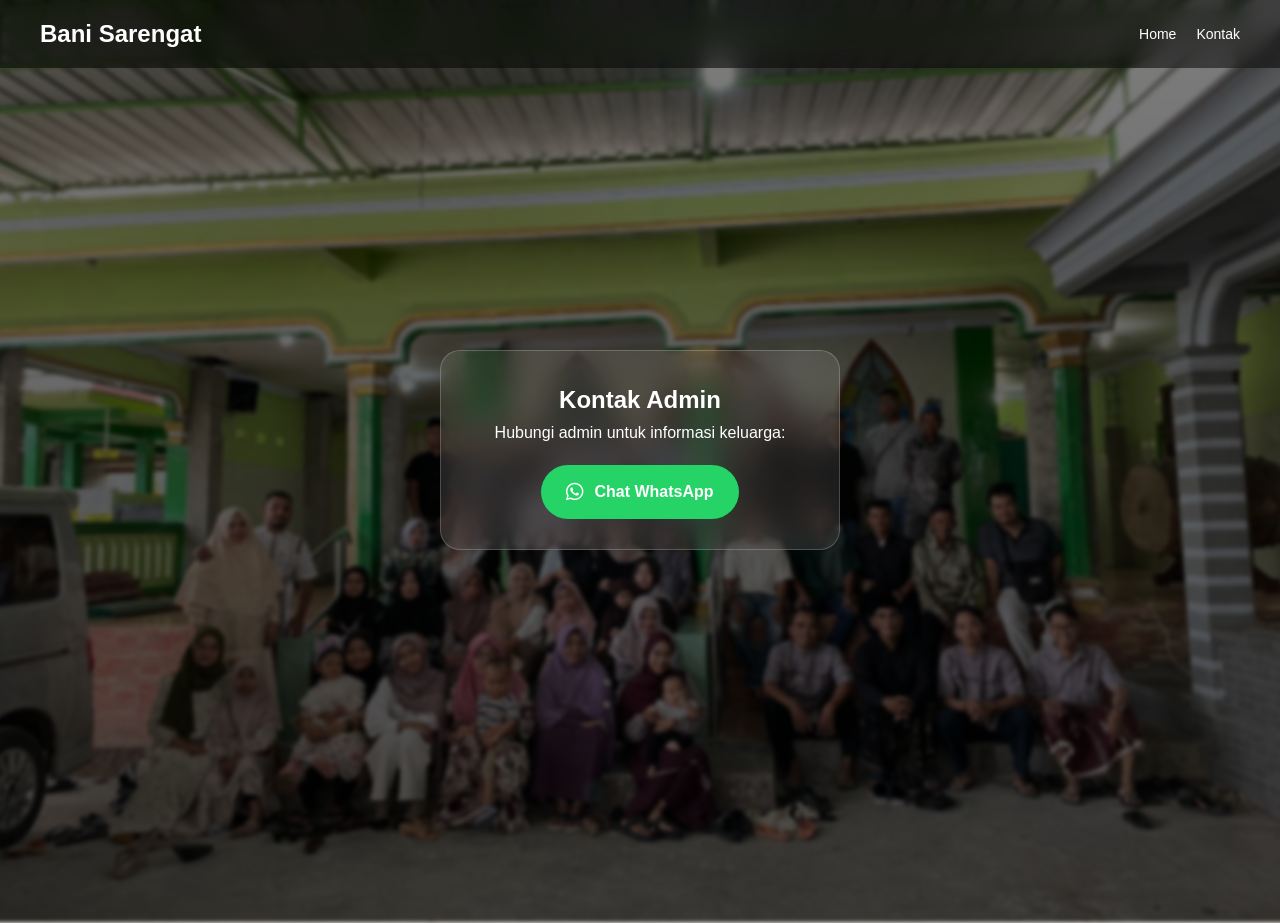
==== kontak.html @ 40c8cc83 "Add files via upload" ====
<!doctype html>
<html lang="id">
  <head>
    <meta charset="UTF-8" />
    <title>Kontak</title>
    <link rel="stylesheet" href="style.css" />
    <link
      rel="stylesheet"
      href="https://cdnjs.cloudflare.com/ajax/libs/font-awesome/6.5.0/css/all.min.css"
    />
  </head>
  <body>
    <!-- NAVBAR -->
    <nav>
      <h2>Bani Sarengat</h2>
      <div>
        <a href="index.html">Home</a>
        <a href="kontak.html">Kontak</a>
      </div>
    </nav>

    <section class="kontak-hero">
      <div class="hero-bg"></div>

      <div class="kontak-box">
        <h2>Kontak Admin</h2>
        <p>Hubungi admin untuk informasi keluarga:</p>

        <a href="https://wa.me/6285708273233" class="btn-wa" target="_blank">
          <i class="fab fa-whatsapp"></i>
          Chat WhatsApp
        </a>
      </div>
    </section>
  </body>
</html>
---- style.css ----
/* RESET */
* {
  margin: 0;
  padding: 0;
  box-sizing: border-box;
}

body {
  font-family: "Segoe UI", sans-serif;
  background: #fdfaf6;
  color: #2c2c2c;
  animation: fadePage 0.5s;
  line-height: 1.6;
}

/* ANIMASI PAGE */
@keyframes fadePage {
  from {
    opacity: 0;
  }
  to {
    opacity: 1;
  }
}

/* NAVBAR */
nav {
  position: fixed;
  top: 0;
  width: 100%;
  z-index: 999;

  display: flex;
  justify-content: space-between;
  align-items: center;
  padding: 15px 40px;

  background: rgba(0, 0, 0, 0.5);
  backdrop-filter: blur(12px);
}

nav h2 {
  color: #ffffff;
}

nav div {
  display: flex;
  gap: 20px;
}

nav a {
  color: #ffffff;
  text-decoration: none;
  font-size: 14px;
  transition: 0.3s;
}

nav a:hover {
  color: #e6d5c3;
}

/* HERO (DIGUNAKAN DI INDEX & KONTAK) */
.hero {
  position: relative;
  height: 100vh;
}

.hero-bg {
  position: absolute;
  width: 100%;
  height: 100%;
  background:
    linear-gradient(rgba(0, 0, 0, 0.5), rgba(0, 0, 0, 0.7)),
    url("img/f1.jpeg") center/cover no-repeat;
  filter: blur(2px);
  transform: scale(1.05);
}

/* HERO TEXT (INDEX) */
.hero-text {
  position: absolute;
  top: 55%;
  left: 50%;
  transform: translate(-50%, -50%);

  width: 90%;
  max-width: 500px;

  background: rgba(255, 255, 255, 0.1);
  backdrop-filter: blur(15px);

  border: 1px solid rgba(255, 255, 255, 0.2);
  padding: 30px;
  border-radius: 20px;

  text-align: center;
  color: white;
}

.hero-text input {
  margin-top: 20px;
  padding: 12px;
  width: 100%;
  border-radius: 10px;
  border: none;
  outline: none;

  background: rgba(255, 255, 255, 0.2);
  color: white;
}

/* TENTANG */
.tentang {
  padding: 80px 20px;
  text-align: center;
}

.tentang-box {
  max-width: 700px;
  margin: auto;
  padding: 30px;
  background: #fffdf9;
  border-radius: 20px;
  border: 2px solid #e6d5c3;
  position: relative;
}

.tentang-box::before {
  content: "";
  position: absolute;
  inset: -10px;
  border: 1px dashed #cbb49c;
  border-radius: 25px;
  z-index: -1;
}

/* DATA */
.container {
  display: grid;
  grid-template-columns: repeat(auto-fit, minmax(250px, 1fr));
  gap: 25px;
  padding: 40px 20px;
}

/* CARD */
.card {
  background: rgba(255, 255, 255, 0.9);
  backdrop-filter: blur(10px);
  border: 1px solid #e6d5c3;
  border-radius: 15px;
  padding: 20px;
  cursor: pointer;
  transition: 0.3s;
  animation: fadeInUp 0.6s ease;
  text-align: center;
}

.card-img {
  width: 100%;
  height: auto;
  object-fit: contain;
  border-radius: 10px;
  margin-bottom: 10px;
}

.card:hover {
  transform: translateY(-8px) scale(1.03);
  box-shadow: 0 10px 20px rgba(0, 0, 0, 0.1);
}

/* DETAIL */
.detail-container {
  padding: 100px 20px 40px;
  display: flex;
  justify-content: center;
}

.detail-card {
  background: rgba(255, 255, 255, 0.95);
  backdrop-filter: blur(10px);
  border: 1px solid #e6d5c3;
  padding: 30px;
  border-radius: 15px;
  max-width: 450px;
  width: 100%;
  box-shadow: 0 10px 25px rgba(0, 0, 0, 0.1);
}

.detail-img {
  width: 100%;
  border-radius: 12px;
  margin-bottom: 15px;
}

.map {
  width: 100%;
  height: 250px;
  border: none;
  border-radius: 12px;
  margin-top: 15px;
}

/* KONTAK (PAKAI BACKGROUND HERO) */
.kontak-hero {
  position: relative;
  height: 100vh;

  display: flex;
  justify-content: center;
  align-items: center;
}

.kontak-box {
  position: relative;

  width: 90%;
  max-width: 400px;

  text-align: center;
  color: white;

  background: rgba(255, 255, 255, 0.1);
  backdrop-filter: blur(15px);

  border: 1px solid rgba(255, 255, 255, 0.2);
  padding: 30px;
  border-radius: 20px;

  animation: fadeInUp 0.7s ease;
}

/* BUTTON WHATSAPP */
.btn-wa {
  display: inline-flex;
  align-items: center;
  gap: 10px;

  margin-top: 20px;
  padding: 14px 25px;
  background: #25d366;
  color: white;
  text-decoration: none;
  border-radius: 30px;
  font-weight: bold;

  transition: 0.3s;
}

/* ICON */
.btn-wa i {
  font-size: 20px;
  animation: goyang 1s infinite alternate;
}

/* HOVER */
.btn-wa:hover {
  background: #1ebe5d;
  transform: scale(1.08);
  box-shadow: 0 8px 20px rgba(0, 0, 0, 0.2);
}

/* ANIMASI ICON */
@keyframes goyang {
  from {
    transform: rotate(-10deg);
  }
  to {
    transform: rotate(10deg);
  }
}

/* FOOTER */
footer {
  background: #1c1c1c;
  color: white;
  text-align: center;
  padding: 20px;
}

/* ANIMASI */
@keyframes fadeInUp {
  from {
    opacity: 0;
    transform: translateY(30px);
  }
  to {
    opacity: 1;
    transform: translateY(0);
  }
}

/* RESPONSIVE */
@media (max-width: 768px) {
  nav {
    flex-direction: column;
    gap: 10px;
  }

  .hero-text,
  .kontak-box {
    padding: 20px;
  }
}

@media (max-width: 480px) {
  nav {
    padding: 10px 20px;
  }

  .hero-text h1 {
    font-size: 22px;
  }
}
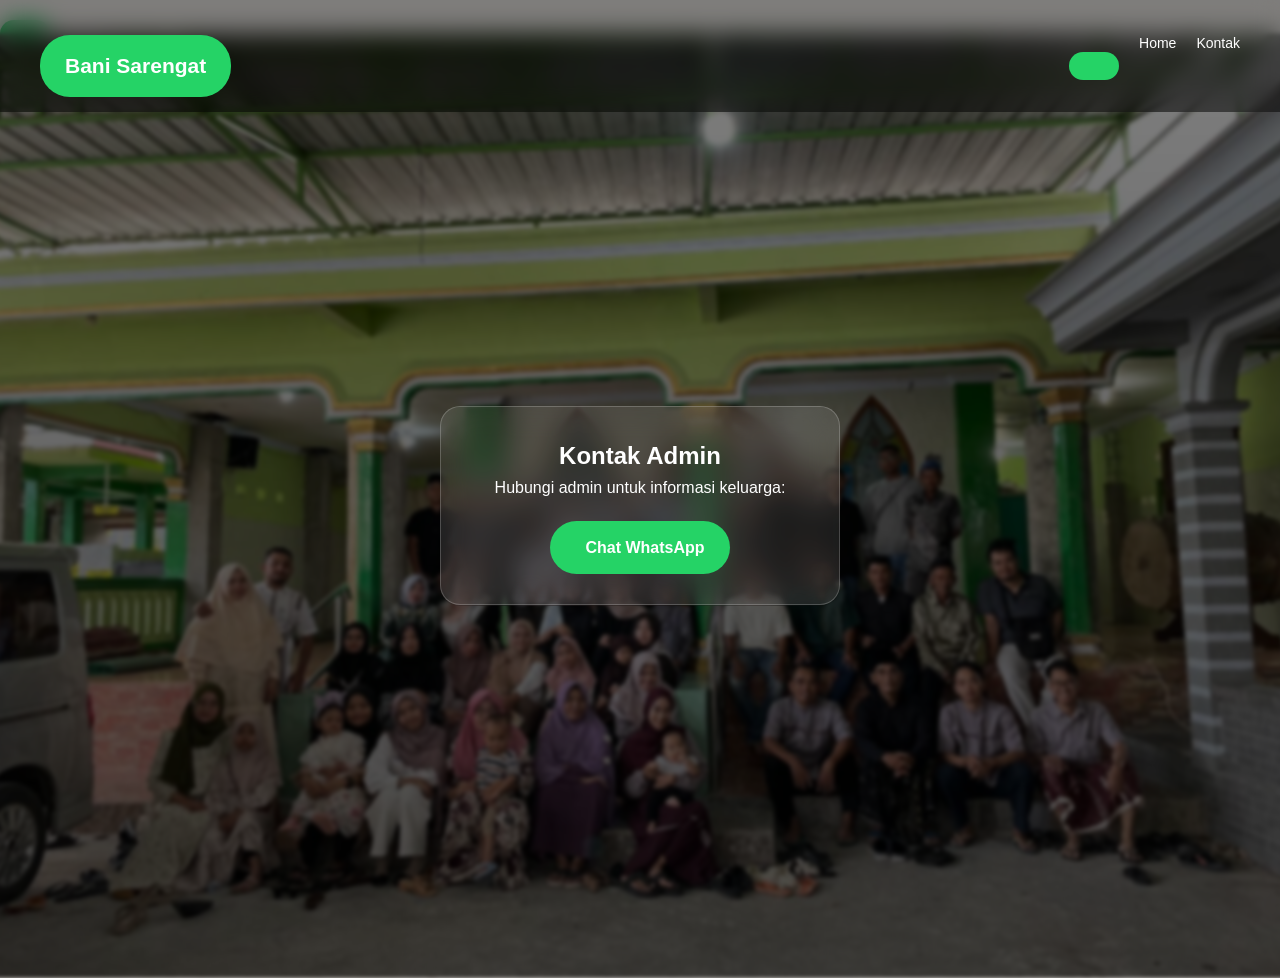
==== commit 1d1670cb: "Update kontak.html" ====
--- a/kontak.html
+++ b/kontak.html
@@ -4,10 +4,8 @@
     <meta charset="UTF-8" />
     <title>Kontak</title>
     <link rel="stylesheet" href="style.css" />
-    <link
-      rel="stylesheet"
-      href="https://cdnjs.cloudflare.com/ajax/libs/font-awesome/6.5.0/css/all.min.css"
-    />
+    <a href="https://wa.me/6285708273233?text=Halo%20Admin,%20tambahkan%20profil%20keluarga%20saya" 
+   class="btn-wa" target="_blank">
   </head>
   <body>
     <!-- NAVBAR -->
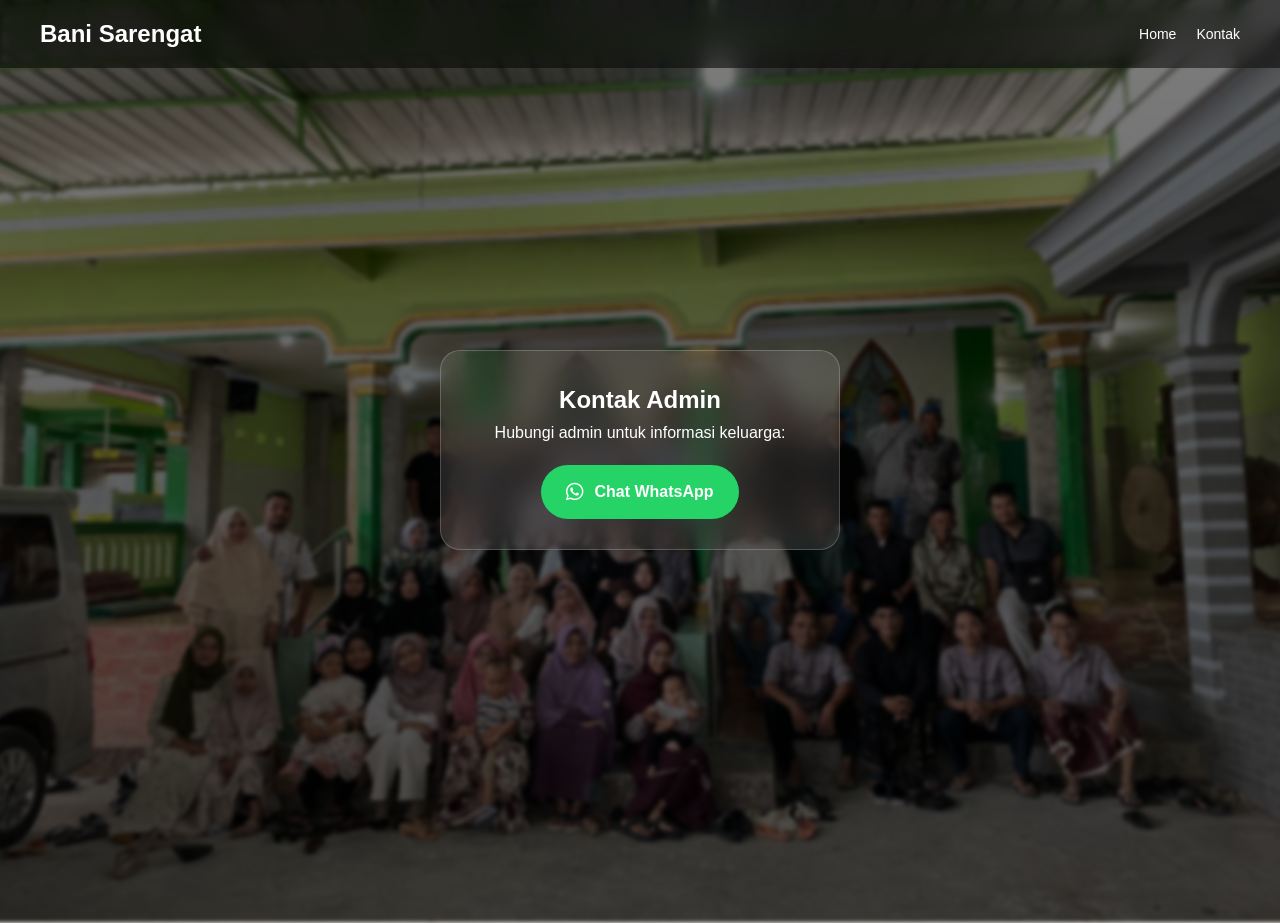
==== commit 7f478d4b: "Update kontak.html" ====
--- a/kontak.html
+++ b/kontak.html
@@ -4,8 +4,10 @@
     <meta charset="UTF-8" />
     <title>Kontak</title>
     <link rel="stylesheet" href="style.css" />
-    <a href="https://wa.me/6285708273233?text=Halo%20Admin,%20tambahkan%20profil%20keluarga%20saya" 
-   class="btn-wa" target="_blank">
+    <link
+      rel="stylesheet"
+      href="https://cdnjs.cloudflare.com/ajax/libs/font-awesome/6.5.0/css/all.min.css"
+    />
   </head>
   <body>
     <!-- NAVBAR -->
@@ -24,7 +26,7 @@
         <h2>Kontak Admin</h2>
         <p>Hubungi admin untuk informasi keluarga:</p>
 
-        <a href="https://wa.me/6285708273233" class="btn-wa" target="_blank">
+        <a href="https://wa.me/6285708273233?text=Halo%20Admin,%20tambahkan%20profil%20keluarga%20saya" class="btn-wa" target="_blank">
           <i class="fab fa-whatsapp"></i>
           Chat WhatsApp
         </a>
